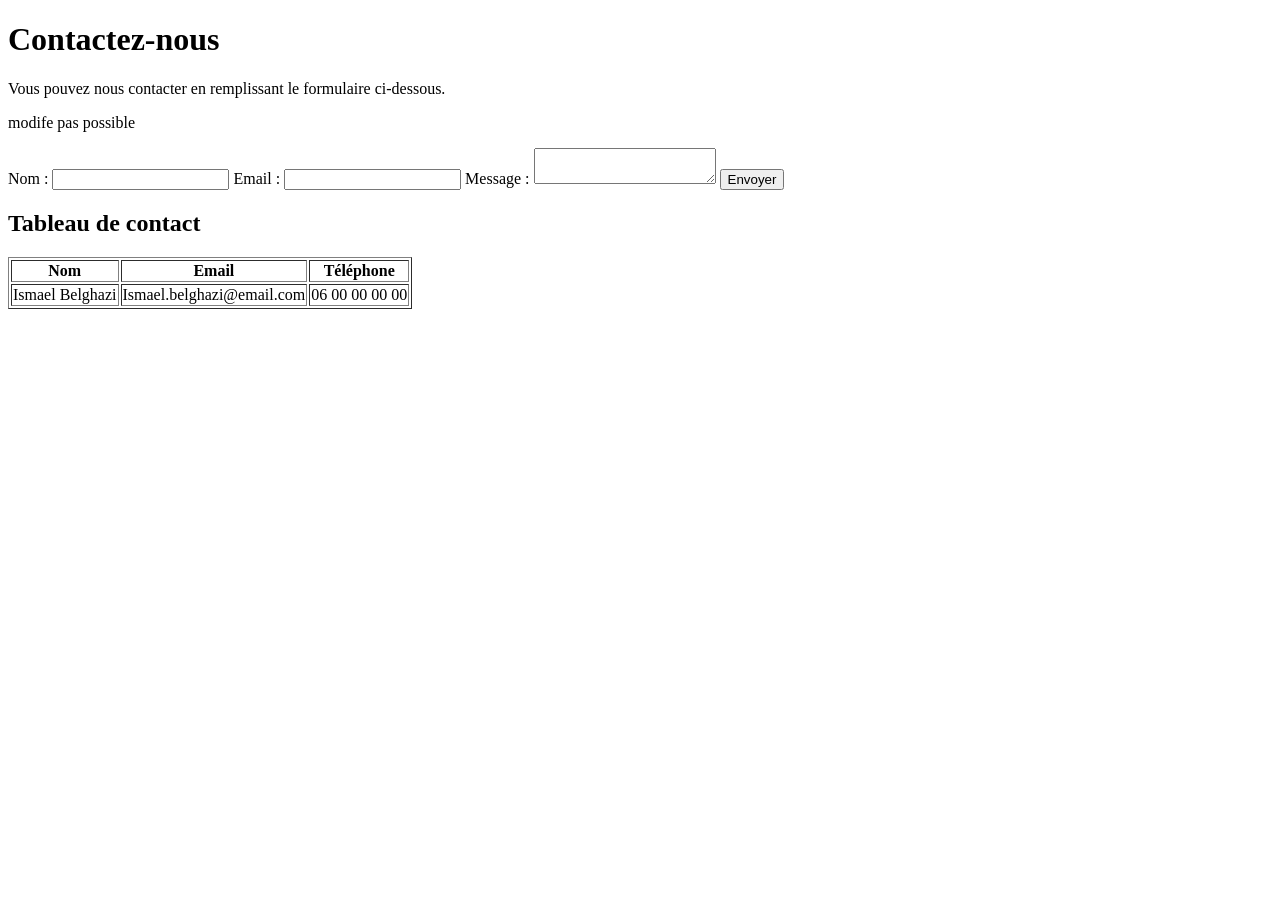
==== contact.html @ f3271bc4 "[Add] ajout de mon contact" ====
<!DOCTYPE html>
<html lang="fr">
<head>
    <meta charset="UTF-8">
    <title>Contact</title>
    <link rel="stylesheet" href="ligne.css">
</head>

<body>

    <h1 class="page-title">Contactez-nous</h1>

    <p>Vous pouvez nous contacter en remplissant le formulaire ci-dessous.</p>
    <p>modife pas possible</p>

    <form>
        <label for="nom">Nom :</label>
        <input type="text" id="nom" name="nom">

        <label for="email">Email :</label>
        <input type="email" id="email" name="email">

        <label for="message">Message :</label>
        <textarea id="message" name="message"></textarea>

        <button type="submit">Envoyer</button>
    </form>

    <h2>Tableau de contact</h2>

    <table border="1">
        <tr>
            <th>Nom</th>
            <th>Email</th>
            <th>Téléphone</th>
        </tr>
        <tr>
            <td>Ismael Belghazi</td>
            <td>Ismael.belghazi@email.com</td>
            <td>06 00 00 00 00</td>
        </tr>
    </table>

</body>
</html>
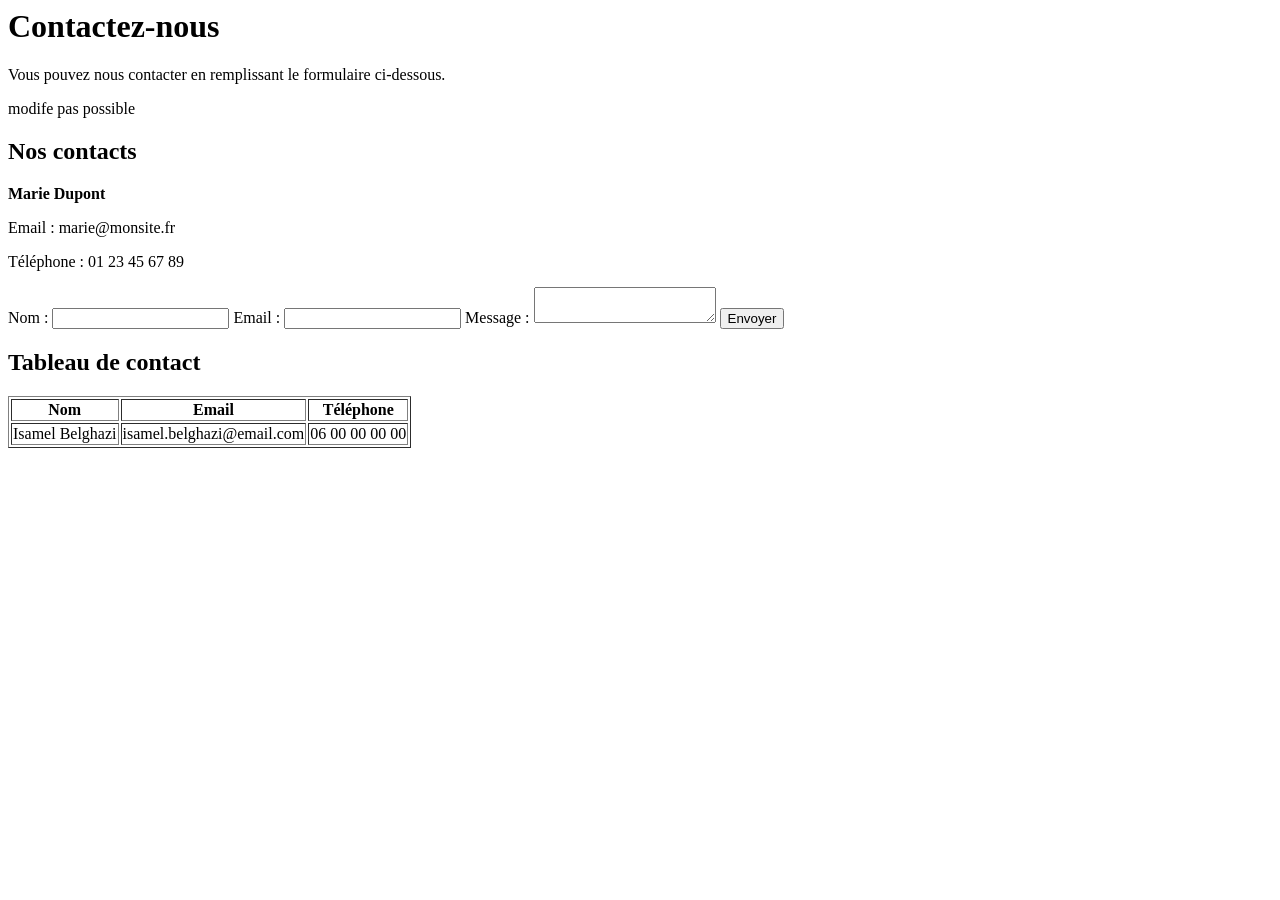
==== commit b94068b5: "ajout contact" ====
--- a/contact.html
+++ b/contact.html
@@ -1,4 +1,3 @@
-<!DOCTYPE html>
 <html lang="fr">
 <head>
     <meta charset="UTF-8">
@@ -13,6 +12,12 @@
     <p>Vous pouvez nous contacter en remplissant le formulaire ci-dessous.</p>
     <p>modife pas possible</p>
 
+    <h2>Nos contacts</h2>
+
+    <p><strong>Marie Dupont</strong></p>
+    <p>Email : marie@monsite.fr</p>
+    <p>Téléphone : 01 23 45 67 89</p>
+
     <form>
         <label for="nom">Nom :</label>
         <input type="text" id="nom" name="nom">
@@ -26,6 +31,7 @@
         <button type="submit">Envoyer</button>
     </form>
 
+    
     <h2>Tableau de contact</h2>
 
     <table border="1">
@@ -35,11 +41,11 @@
             <th>Téléphone</th>
         </tr>
         <tr>
-            <td>Ismael Belghazi</td>
-            <td>Ismael.belghazi@email.com</td>
+            <td>Isamel Belghazi</td>
+            <td>isamel.belghazi@email.com</td>
             <td>06 00 00 00 00</td>
         </tr>
     </table>
 
 </body>
-</html>+</html>
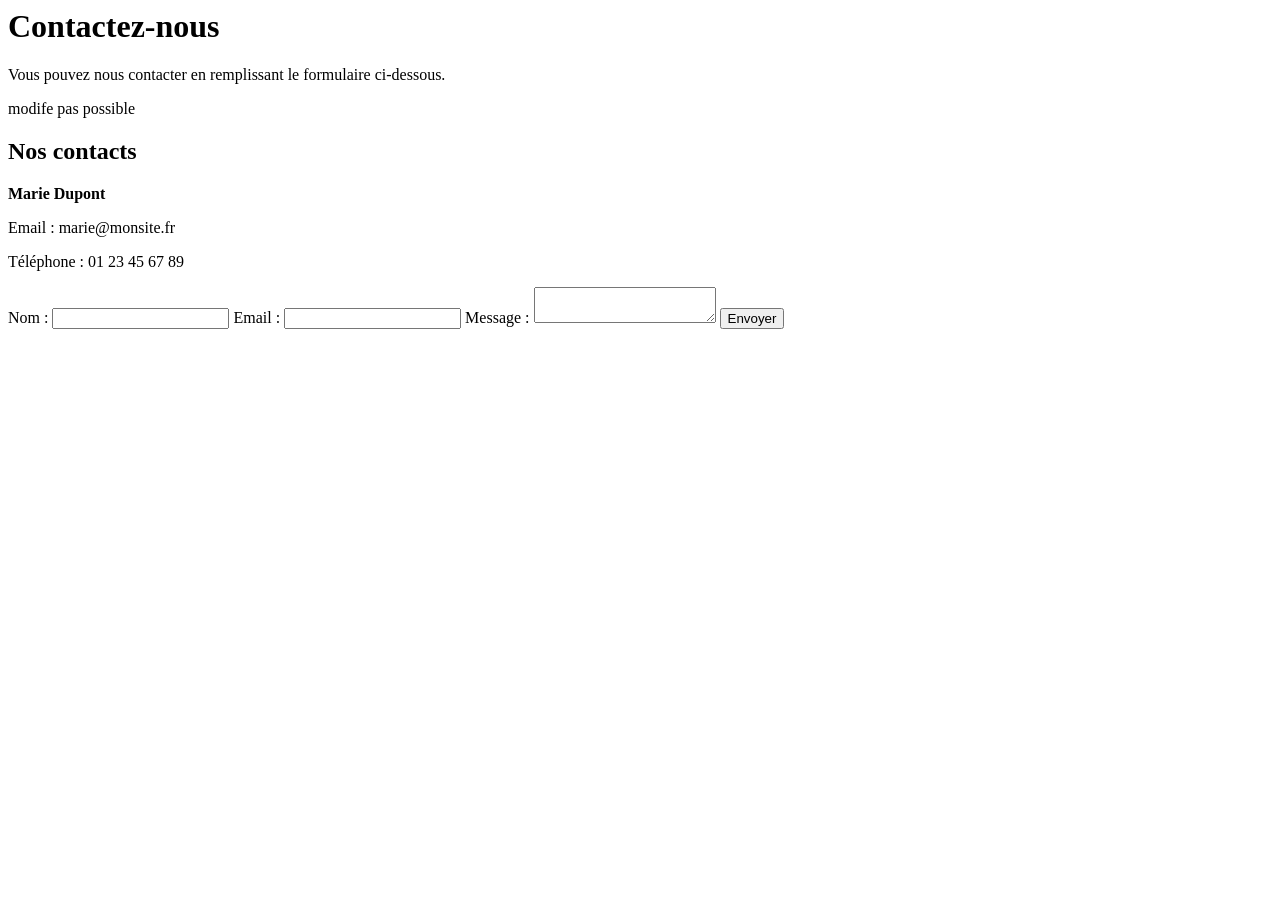
==== commit 8a020951: "ajout contact" ====
--- a/contact.html
+++ b/contact.html
@@ -31,21 +31,5 @@
         <button type="submit">Envoyer</button>
     </form>
 
-    
-    <h2>Tableau de contact</h2>
-
-    <table border="1">
-        <tr>
-            <th>Nom</th>
-            <th>Email</th>
-            <th>Téléphone</th>
-        </tr>
-        <tr>
-            <td>Isamel Belghazi</td>
-            <td>isamel.belghazi@email.com</td>
-            <td>06 00 00 00 00</td>
-        </tr>
-    </table>
-
 </body>
 </html>
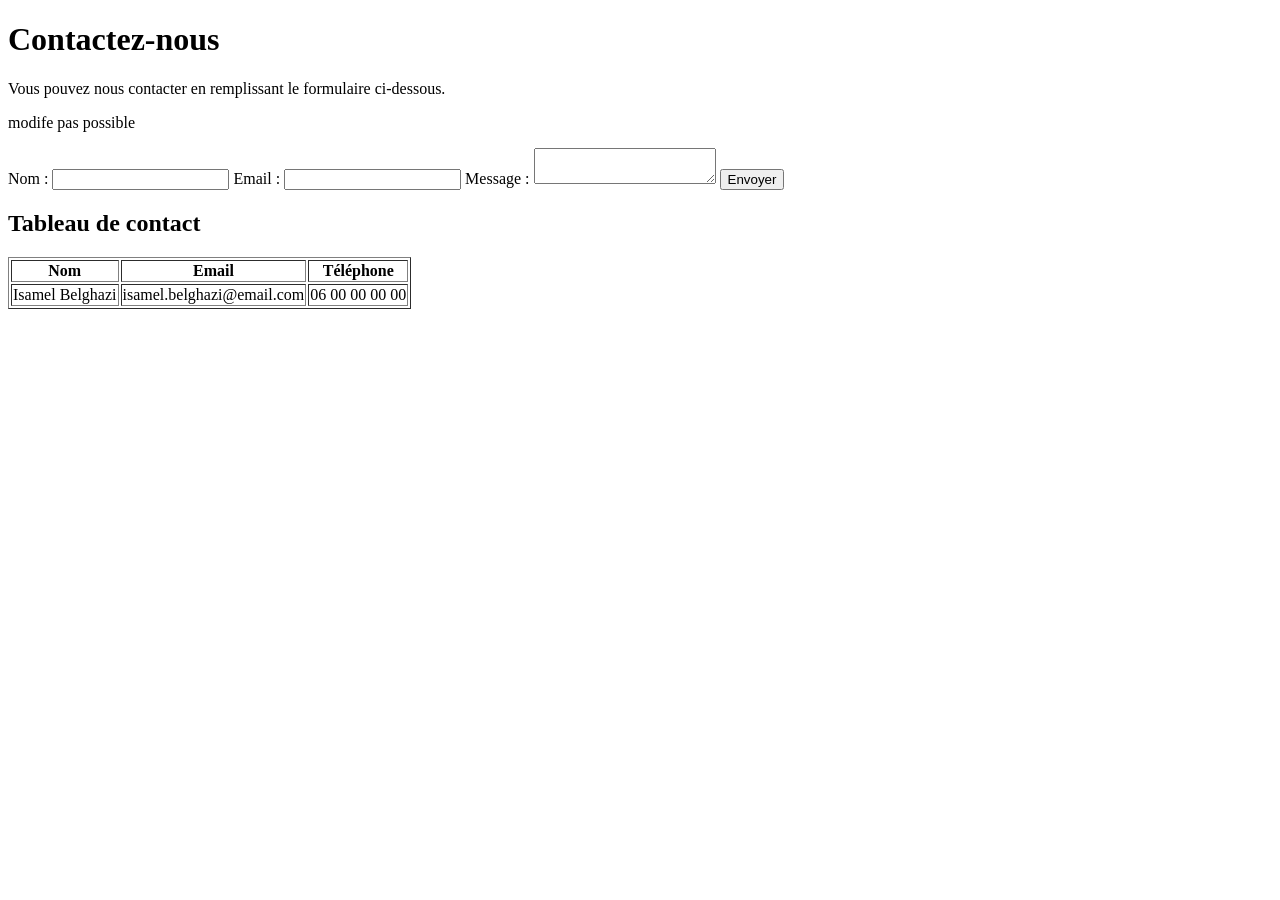
==== commit 20313188: "[Add] ajout de mon contact" ====
--- a/contact.html
+++ b/contact.html
@@ -1,3 +1,4 @@
+<!DOCTYPE html>
 <html lang="fr">
 <head>
     <meta charset="UTF-8">
@@ -10,14 +11,7 @@
     <h1 class="page-title">Contactez-nous</h1>
 
     <p>Vous pouvez nous contacter en remplissant le formulaire ci-dessous.</p>
-    <p>modife pas possible</p>
-
-    <h2>Nos contacts</h2>
-
-    <p><strong>Marie Dupont</strong></p>
-    <p>Email : marie@monsite.fr</p>
-    <p>Téléphone : 01 23 45 67 89</p>
-
+	<p>modife pas possible<p>
     <form>
         <label for="nom">Nom :</label>
         <input type="text" id="nom" name="nom">
@@ -31,5 +25,21 @@
         <button type="submit">Envoyer</button>
     </form>
 
+    
+    <h2>Tableau de contact</h2>
+
+    <table border="1">
+        <tr>
+            <th>Nom</th>
+            <th>Email</th>
+            <th>Téléphone</th>
+        </tr>
+        <tr>
+            <td>Isamel Belghazi</td>
+            <td>isamel.belghazi@email.com</td>
+            <td>06 00 00 00 00</td>
+        </tr>
+    </table>
+
 </body>
 </html>
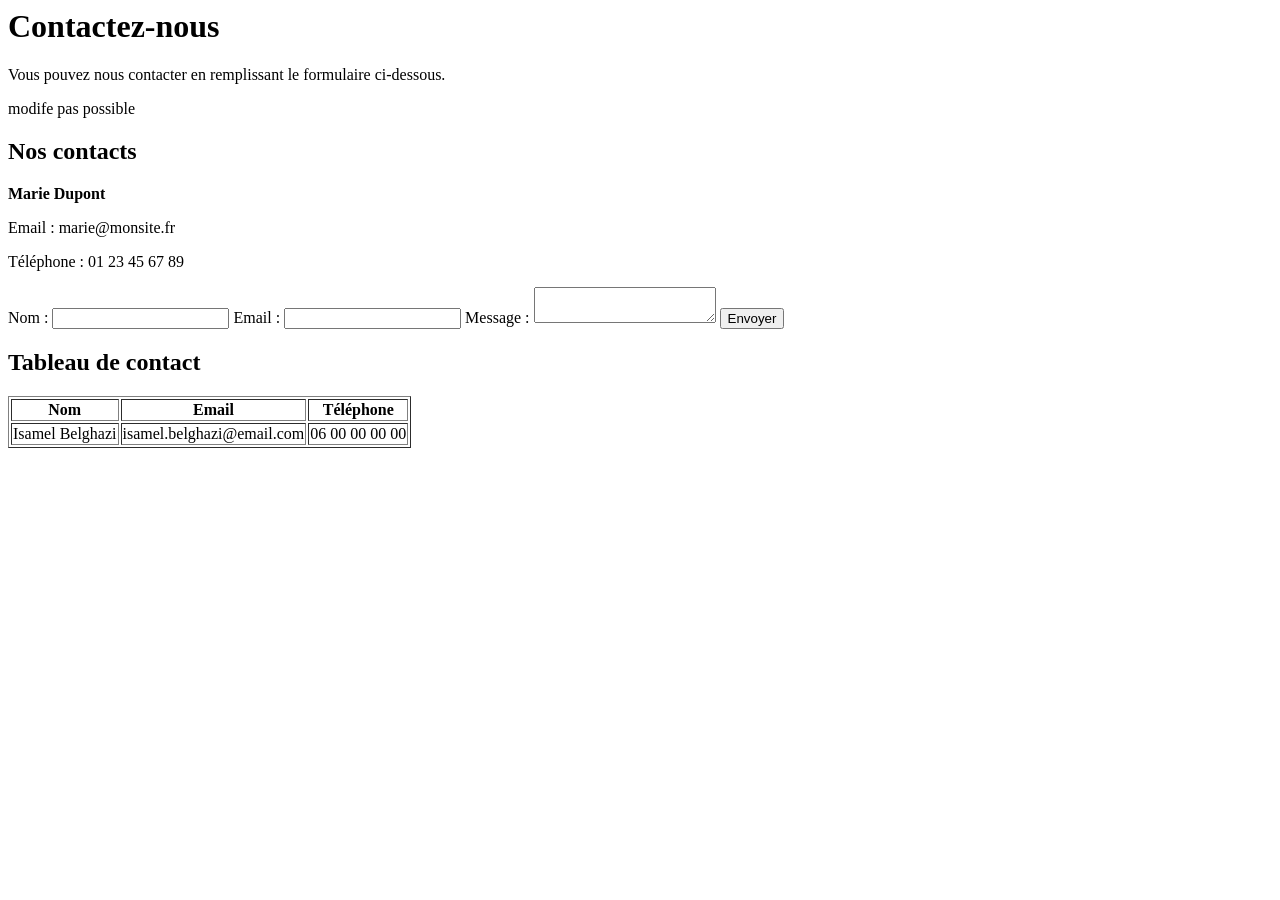
==== commit c3bf562f: "Merge pull request #5 from zoebocbig/td4 ajout contact" ====
--- a/contact.html
+++ b/contact.html
@@ -1,4 +1,3 @@
-<!DOCTYPE html>
 <html lang="fr">
 <head>
     <meta charset="UTF-8">
@@ -11,7 +10,14 @@
     <h1 class="page-title">Contactez-nous</h1>
 
     <p>Vous pouvez nous contacter en remplissant le formulaire ci-dessous.</p>
-	<p>modife pas possible<p>
+    <p>modife pas possible</p>
+
+    <h2>Nos contacts</h2>
+
+    <p><strong>Marie Dupont</strong></p>
+    <p>Email : marie@monsite.fr</p>
+    <p>Téléphone : 01 23 45 67 89</p>
+
     <form>
         <label for="nom">Nom :</label>
         <input type="text" id="nom" name="nom">
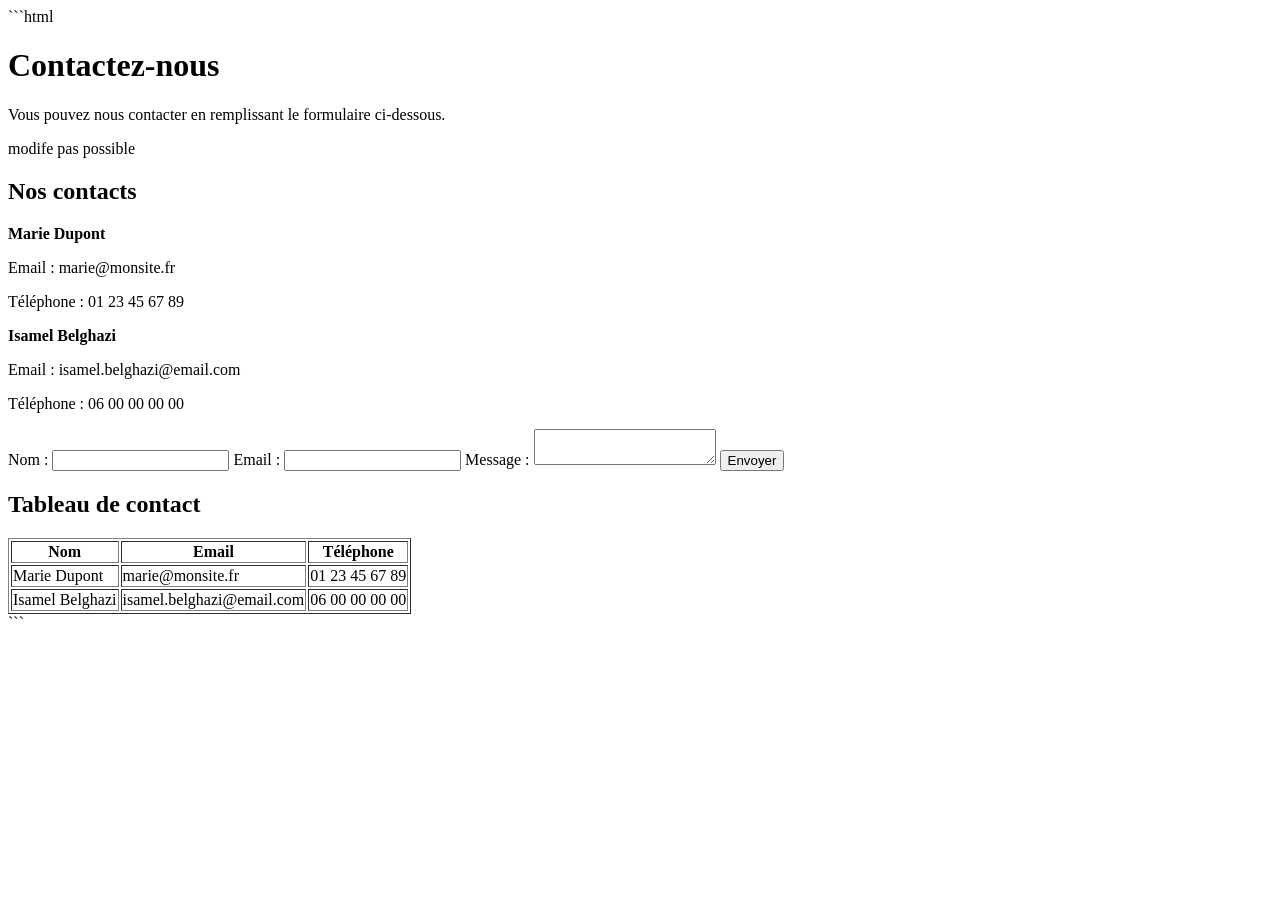
==== commit af3c50f3: "[Add] ajout de mon contact v2" ====
--- a/contact.html
+++ b/contact.html
@@ -1,4 +1,7 @@
+```html
+<!DOCTYPE html>
 <html lang="fr">
+
 <head>
     <meta charset="UTF-8">
     <title>Contact</title>
@@ -18,7 +21,12 @@
     <p>Email : marie@monsite.fr</p>
     <p>Téléphone : 01 23 45 67 89</p>
 
+    <p><strong>Isamel Belghazi</strong></p>
+    <p>Email : isamel.belghazi@email.com</p>
+    <p>Téléphone : 06 00 00 00 00</p>
+
     <form>
+
         <label for="nom">Nom :</label>
         <input type="text" id="nom" name="nom">
 
@@ -29,23 +37,34 @@
         <textarea id="message" name="message"></textarea>
 
         <button type="submit">Envoyer</button>
+
     </form>
 
-    
     <h2>Tableau de contact</h2>
 
     <table border="1">
+
         <tr>
             <th>Nom</th>
             <th>Email</th>
             <th>Téléphone</th>
         </tr>
+
+        <tr>
+            <td>Marie Dupont</td>
+            <td>marie@monsite.fr</td>
+            <td>01 23 45 67 89</td>
+        </tr>
+
         <tr>
             <td>Isamel Belghazi</td>
             <td>isamel.belghazi@email.com</td>
             <td>06 00 00 00 00</td>
         </tr>
+
     </table>
 
 </body>
+
 </html>
+```
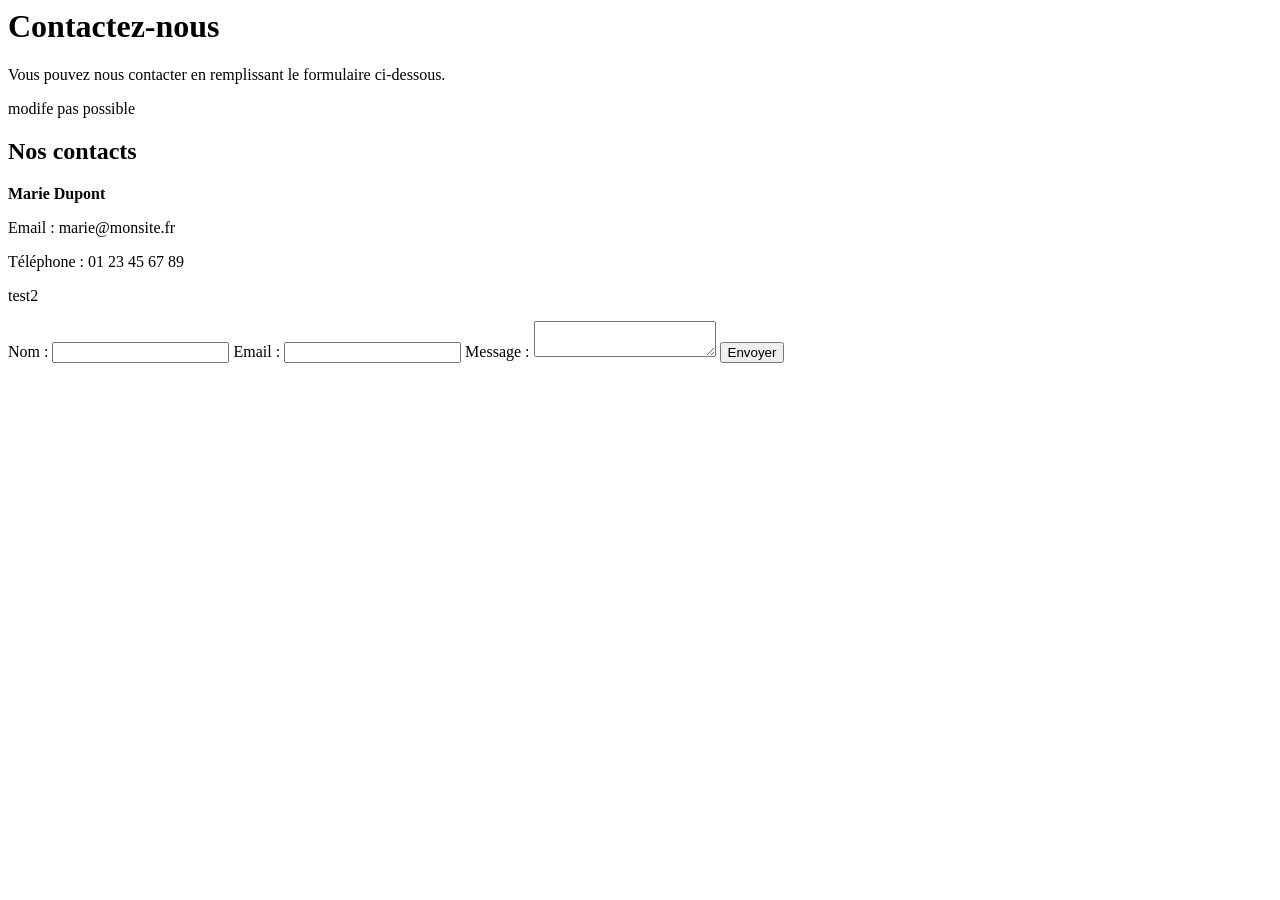
==== commit a8b962ec: "modif encore contact" ====
--- a/contact.html
+++ b/contact.html
@@ -1,7 +1,4 @@
-```html
-<!DOCTYPE html>
 <html lang="fr">
-
 <head>
     <meta charset="UTF-8">
     <title>Contact</title>
@@ -20,13 +17,8 @@
     <p><strong>Marie Dupont</strong></p>
     <p>Email : marie@monsite.fr</p>
     <p>Téléphone : 01 23 45 67 89</p>
-
-    <p><strong>Isamel Belghazi</strong></p>
-    <p>Email : isamel.belghazi@email.com</p>
-    <p>Téléphone : 06 00 00 00 00</p>
-
+    <p>test2</p>
     <form>
-
         <label for="nom">Nom :</label>
         <input type="text" id="nom" name="nom">
 
@@ -37,34 +29,7 @@
         <textarea id="message" name="message"></textarea>
 
         <button type="submit">Envoyer</button>
-
     </form>
 
-    <h2>Tableau de contact</h2>
-
-    <table border="1">
-
-        <tr>
-            <th>Nom</th>
-            <th>Email</th>
-            <th>Téléphone</th>
-        </tr>
-
-        <tr>
-            <td>Marie Dupont</td>
-            <td>marie@monsite.fr</td>
-            <td>01 23 45 67 89</td>
-        </tr>
-
-        <tr>
-            <td>Isamel Belghazi</td>
-            <td>isamel.belghazi@email.com</td>
-            <td>06 00 00 00 00</td>
-        </tr>
-
-    </table>
-
 </body>
-
 </html>
-```
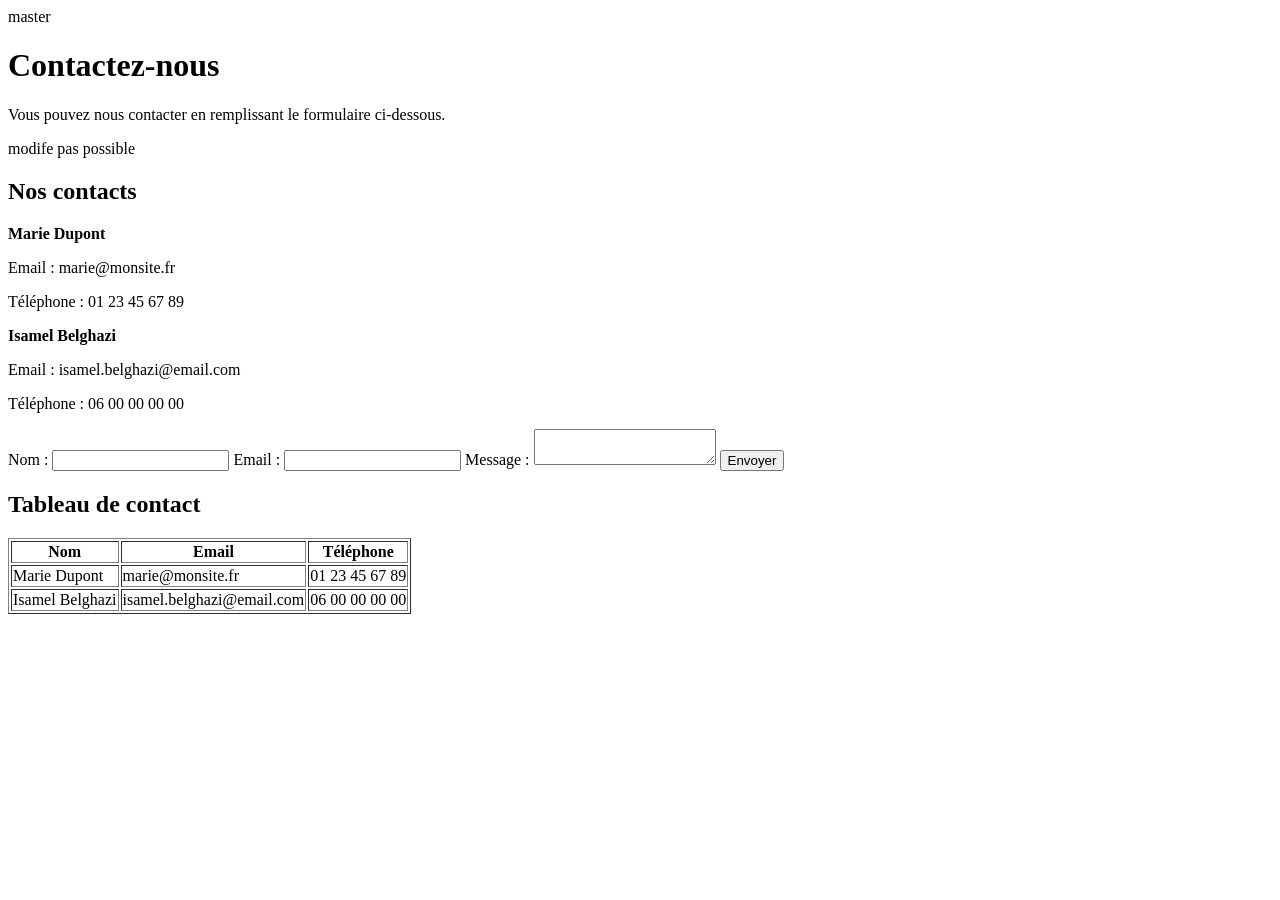
==== commit 4a7e34cf: "Merge branch 'master' into td5" ====
--- a/contact.html
+++ b/contact.html
@@ -1,4 +1,8 @@
+
+<!DOCTYPE html>
+master
 <html lang="fr">
+
 <head>
     <meta charset="UTF-8">
     <title>Contact</title>
@@ -17,8 +21,14 @@
     <p><strong>Marie Dupont</strong></p>
     <p>Email : marie@monsite.fr</p>
     <p>Téléphone : 01 23 45 67 89</p>
-    <p>test2</p>
+
+
+    <p><strong>Isamel Belghazi</strong></p>
+    <p>Email : isamel.belghazi@email.com</p>
+    <p>Téléphone : 06 00 00 00 00</p>
+
     <form>
+
         <label for="nom">Nom :</label>
         <input type="text" id="nom" name="nom">
 
@@ -29,7 +39,34 @@
         <textarea id="message" name="message"></textarea>
 
         <button type="submit">Envoyer</button>
+
     </form>
 
+    <h2>Tableau de contact</h2>
+
+    <table border="1">
+
+        <tr>
+            <th>Nom</th>
+            <th>Email</th>
+            <th>Téléphone</th>
+        </tr>
+
+        <tr>
+            <td>Marie Dupont</td>
+            <td>marie@monsite.fr</td>
+            <td>01 23 45 67 89</td>
+        </tr>
+
+        <tr>
+            <td>Isamel Belghazi</td>
+            <td>isamel.belghazi@email.com</td>
+            <td>06 00 00 00 00</td>
+        </tr>
+
+    </table>
+
 </body>
+
 </html>
+
